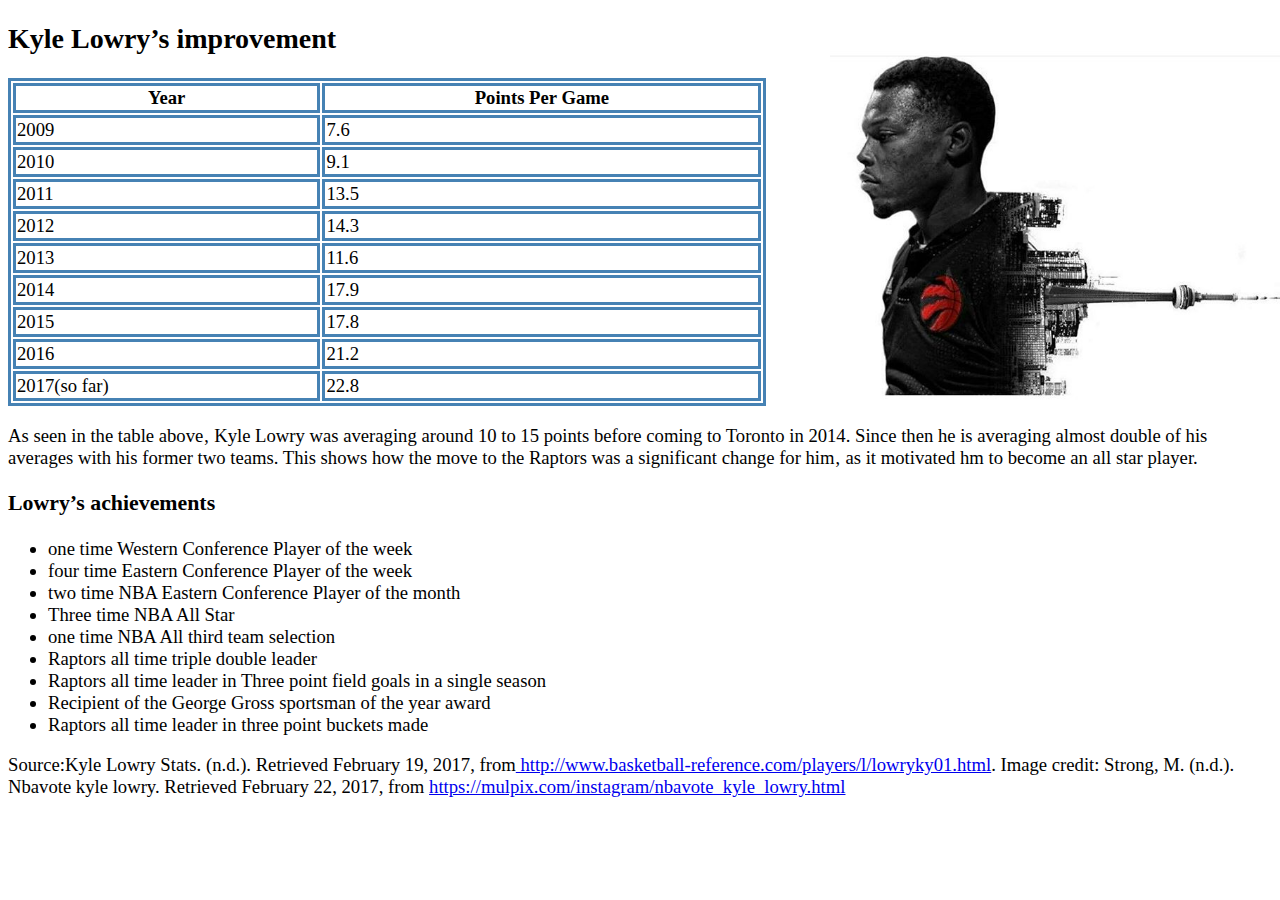
==== lowrystats.html @ 70e2f462 "Add files via upload" ====
<!doctype html>
<html>
	<head>
		<title> Kyle Lowry</title>
		<link rel="stylesheet" type="text/css" href="lowrystats.css"/>
		<meta charset="UTF-8">
		</head>
	<body>
		<h2> Kyle Lowry&rsquo;s improvement</h2>
		<table style="width:60%">
			<tr>
				<th>Year</th>
				<th>Points Per Game</th>
			</tr>
			<tr>
				<td>2009</td>
				<td>7.6</td>
			</tr>
			<tr>
				<td>2010</td>
				<td>9.1</td>
			</tr>
			<tr>
				<td>2011</td>
				<td>13.5</td>
			</tr>
			<tr>
				<td>2012</td>
				<td>14.3</td>
			</tr>
			<tr>
				<td>2013</td>
				<td>11.6</td>
			</tr>
			<tr>
				<td>2014</td>
				<td>17.9</td>
			</tr>
			<tr>
				<td>2015</td>
				<td>17.8</td>
			</tr>
			<tr>
				<td>2016</td>
				<td>21.2</td>
			</tr>
			<tr>
				<td>2017(so far)</td>
				<td>22.8</td>
			</tr>
		</table>
		<p> As seen in the table above&sbquo; Kyle Lowry was averaging around 10 to 15	points before coming to Toronto in 2014. Since then he is averaging almost double of his averages with his former two teams. This shows how the move to the Raptors was a significant change for him&sbquo; as it motivated hm to become an all star player.
		<h3>Lowry&rsquo;s achievements</h3>
		<ul>
			<li>one time Western Conference Player of the week</li>
			<li>four time Eastern Conference Player of the week</li>
			<li>two time NBA Eastern Conference Player of the month</li>
			<li>Three time NBA All Star</li>
			<li>one time NBA All third team selection</li>
			<li>Raptors all time triple double leader</li>
			<li>Raptors all time leader in Three point field goals in a single season</li>
			<li>Recipient of the George Gross sportsman of the year award</li>
			<li>Raptors all time leader in three point buckets made</li>
		</ul>
		<p> Source:Kyle Lowry Stats. (n.d.). Retrieved February 19, 2017, from<a href="http://www.basketball-reference.com/players/l/lowryky01.html">	 http://www.basketball-reference.com/players/l/lowryky01.html</a>.  Image credit: Strong, M. (n.d.). Nbavote kyle lowry. Retrieved February 22, 2017, from <a href="https://mulpix.com/instagram/nbavote_kyle_lowry.html">	 https://mulpix.com/instagram/nbavote_kyle_lowry.html</a>
	</body>
</html>
---- lowrystats.css ----
table, th, td
{
	border:3px solid steelblue;
}

body
{
	color:black;
	background-image:url("kl.jpg");
	background-repeat:no-repeat;
	background-size:450px 450px;
	background-position:right top;
	font-size:14pt;
	background-color:white;
}


ul
{
	text-align:justify;
}
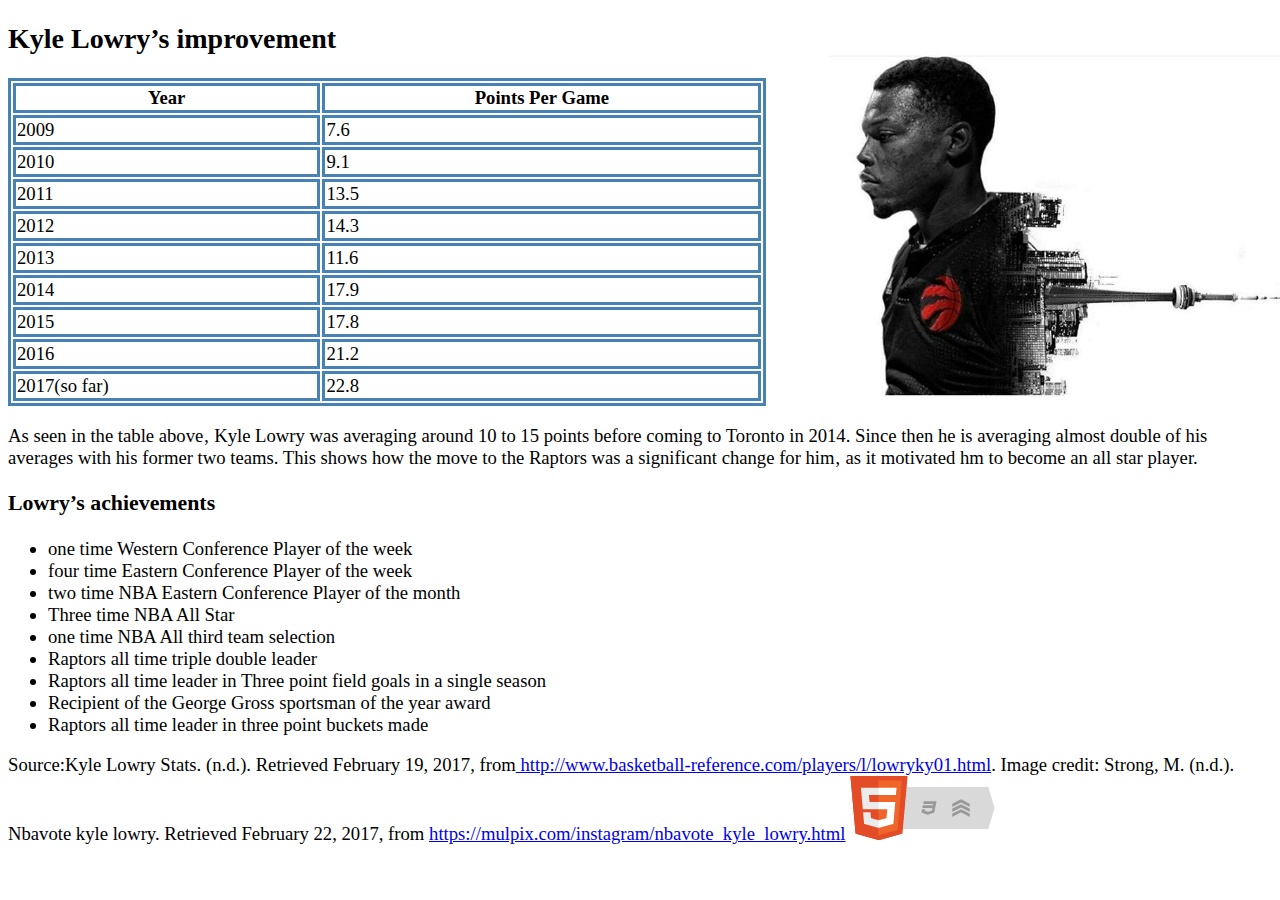
==== commit eeeea068: "Add files via upload" ====
--- a/lowrystats.html
+++ b/lowrystats.html
@@ -8,6 +8,7 @@
 	<body>
 		<h2> Kyle Lowry&rsquo;s improvement</h2>
 		<table style="width:60%">
+		<!--cited sources-->
 			<tr>
 				<th>Year</th>
 				<th>Points Per Game</th>
@@ -62,6 +63,6 @@
 			<li>Recipient of the George Gross sportsman of the year award</li>
 			<li>Raptors all time leader in three point buckets made</li>
 		</ul>
-		<p> Source:Kyle Lowry Stats. (n.d.). Retrieved February 19, 2017, from<a href="http://www.basketball-reference.com/players/l/lowryky01.html">	 http://www.basketball-reference.com/players/l/lowryky01.html</a>.  Image credit: Strong, M. (n.d.). Nbavote kyle lowry. Retrieved February 22, 2017, from <a href="https://mulpix.com/instagram/nbavote_kyle_lowry.html">	 https://mulpix.com/instagram/nbavote_kyle_lowry.html</a>
+		<p> Source:Kyle Lowry Stats. (n.d.). Retrieved February 19, 2017, from<a href="http://www.basketball-reference.com/players/l/lowryky01.html">	 http://www.basketball-reference.com/players/l/lowryky01.html</a>.  Image credit: Strong, M. (n.d.). Nbavote kyle lowry. Retrieved February 22, 2017, from <a href="https://mulpix.com/instagram/nbavote_kyle_lowry.html">	 https://mulpix.com/instagram/nbavote_kyle_lowry.html</a> <a href="http://validator.w3.org/check?uri=https://anshgupta10.github.io/home/lowrystats.html">  <img src="html5_with_css3_+_semantics.png" width="165" height="64" alt="HTML5 with CSS3 and semantics"> </a> </p> 
 	</body>
 </html>